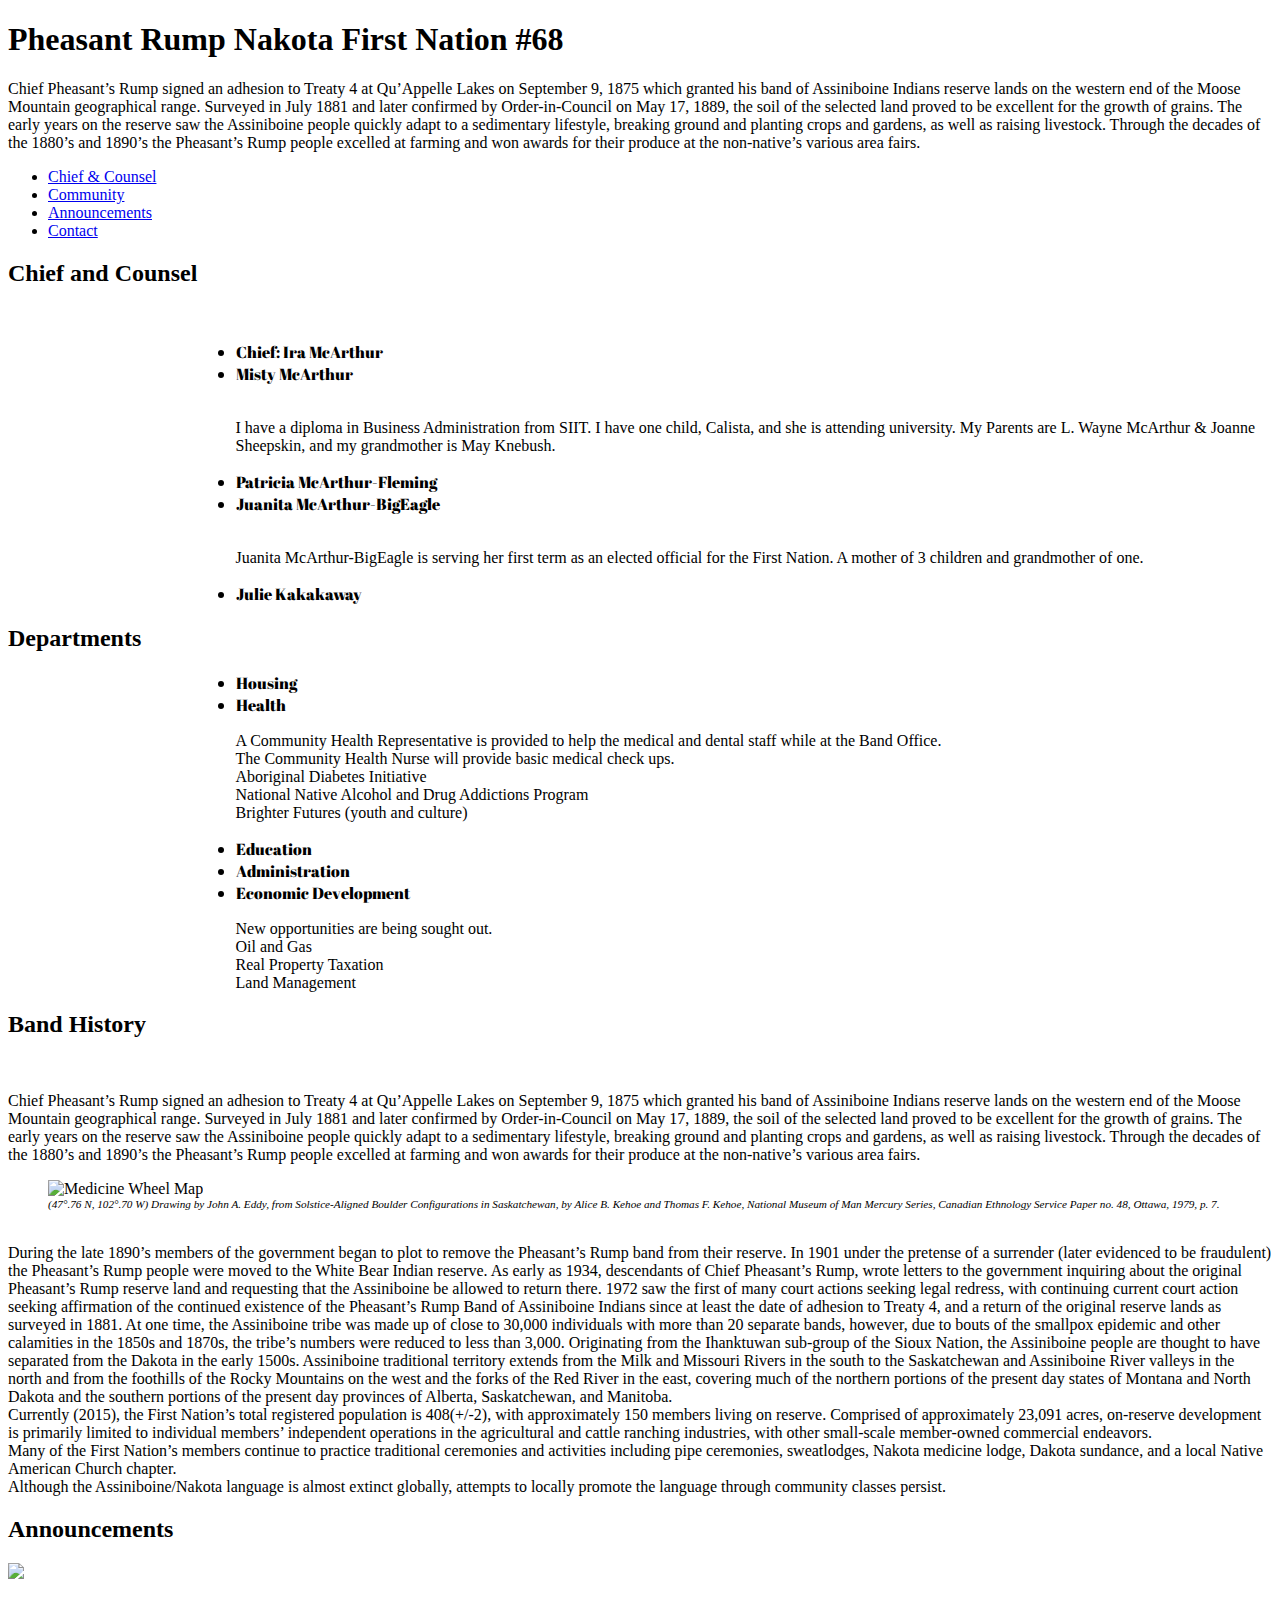
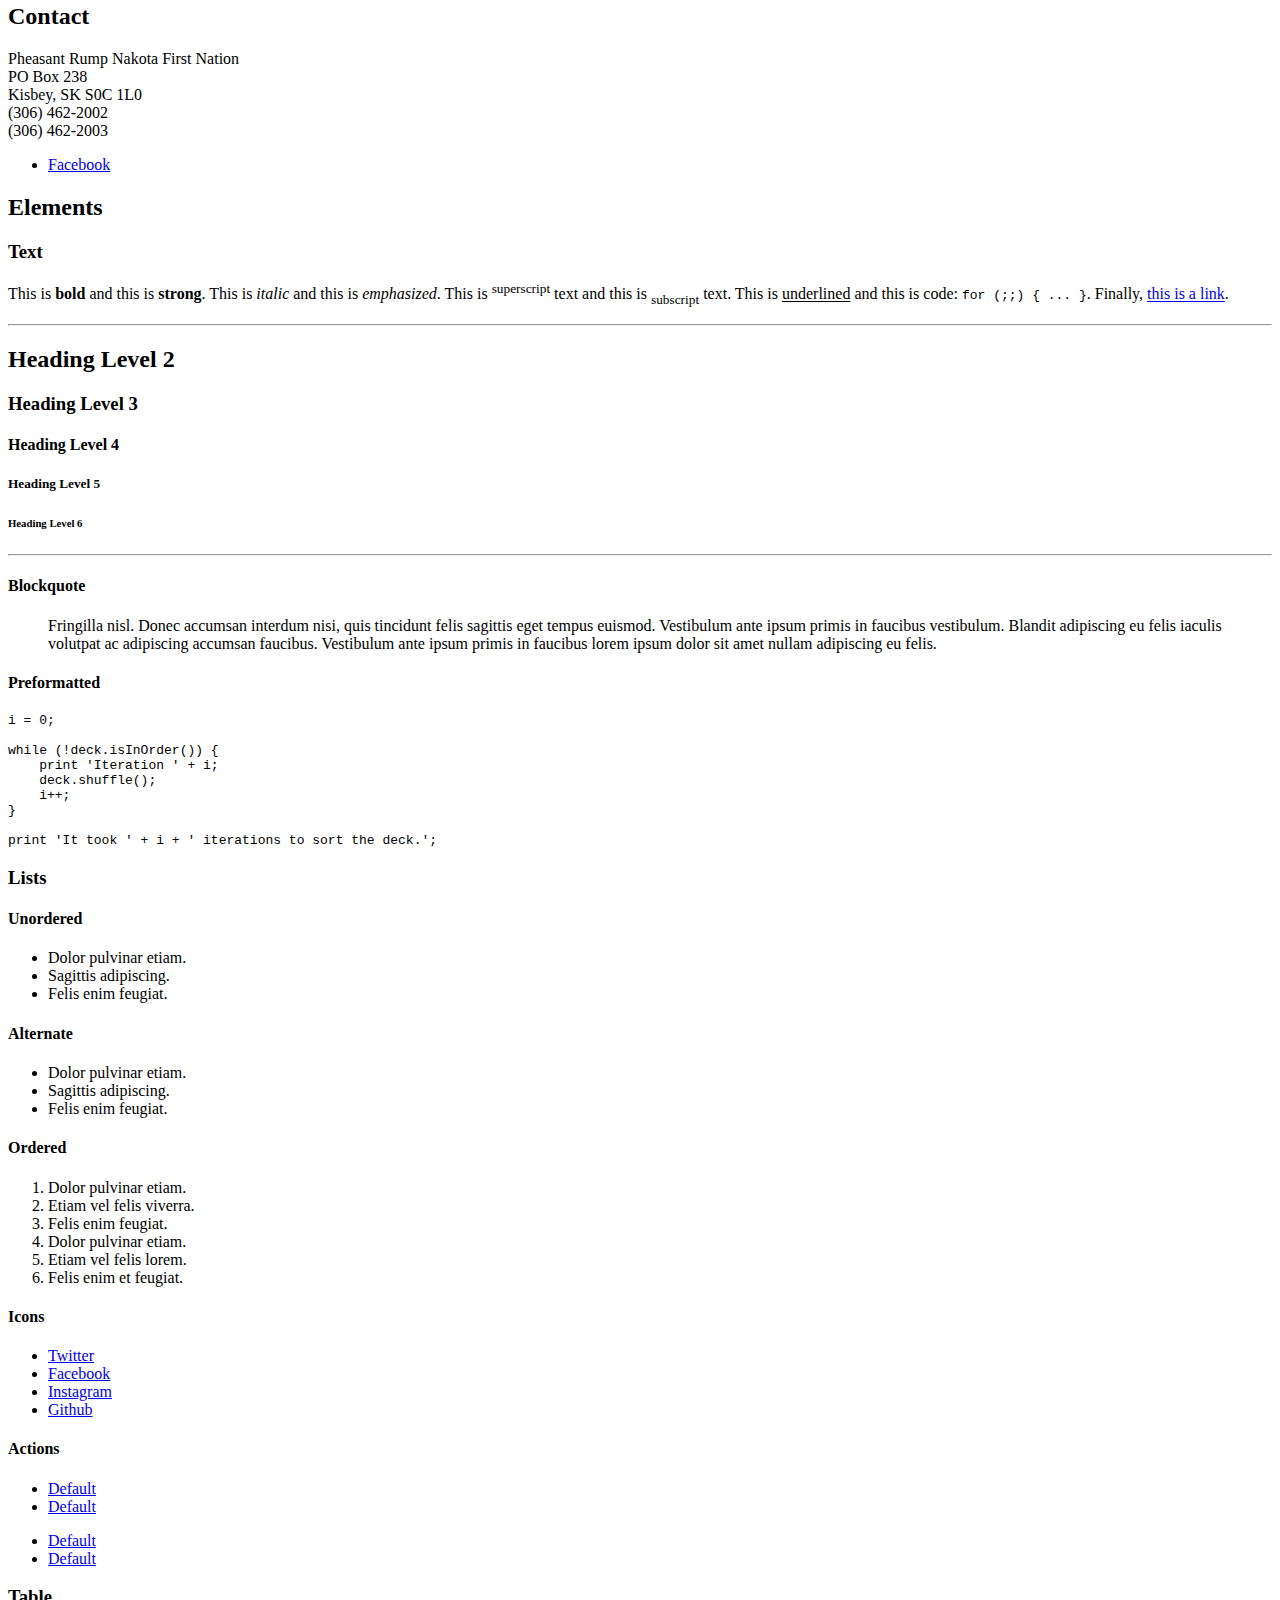
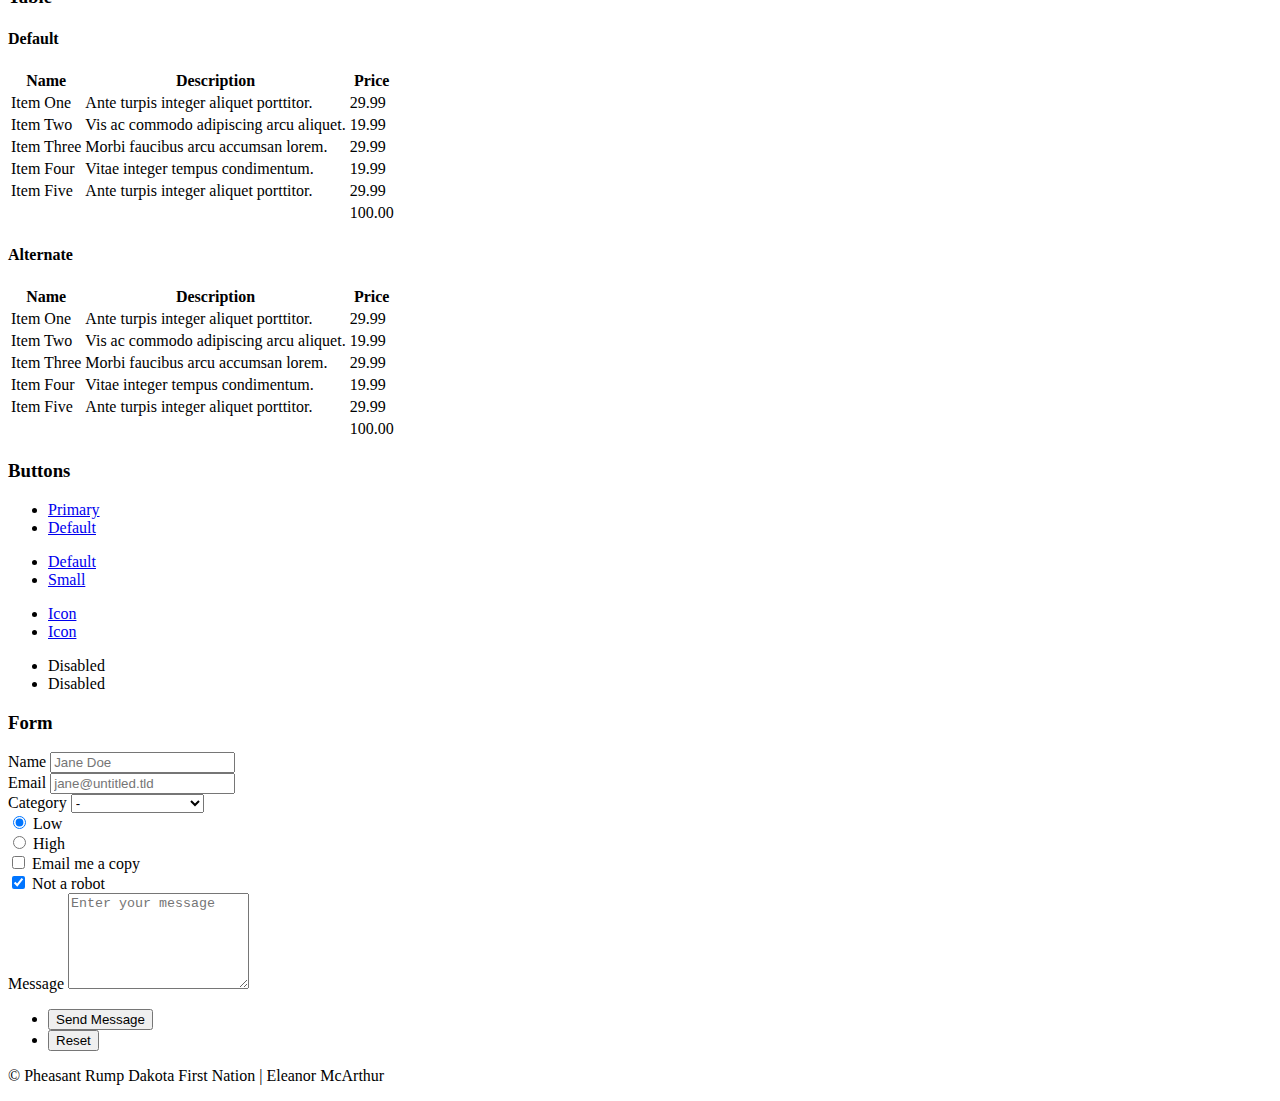
==== index.html @ 563851e5 "Add files via upload" ====
<!DOCTYPE HTML>
<!--
	Dimension by HTML5 UP
	html5up.net | @ajlkn
	Free for personal and commercial use under the CCA 3.0 license (html5up.net/license)
-->
<html>
	<head>
		<title>Pheasant Rump Nakota First Nation #68</title>
		<meta charset="utf-8" />
		<meta name="viewport" content="width=device-width, initial-scale=1, user-scalable=no" />
		<link rel="stylesheet" href="assets/css/main.css" />
		<noscript><link rel="stylesheet" href="assets/css/noscript.css" /></noscript>
        <link href="https://fonts.googleapis.com/css?family=Abril+Fatface&display=swap" rel="stylesheet"> 
	</head>
	<body class="is-preload">

		<!-- Wrapper -->
			<div id="wrapper">

				<!-- Header -->
					<header id="header">
						<div class="logo">
							<span class="icon fa-diamond"></span>
						</div>
						<div class="content">
							<div class="inner">
								<h1>Pheasant Rump Nakota First Nation #68</h1>
								<p>Chief Pheasant’s Rump signed an adhesion to Treaty 4 at Qu’Appelle Lakes on September 9, 1875 which granted his band of Assiniboine Indians reserve lands on the western end of the Moose Mountain geographical range. Surveyed in July 1881 and later confirmed by Order-in-Council on May 17, 1889, the soil of the selected land proved to be excellent for the growth of grains. The early years on the reserve saw the Assiniboine people quickly adapt to a sedimentary lifestyle, breaking ground and planting crops and gardens, as well as raising livestock. Through the decades of the 1880’s and 1890’s the Pheasant’s Rump people excelled at farming and won awards for their produce at the non-native’s various area fairs. </p>
							</div>
						</div>
						<nav>
							<ul>
								<li><a href="#intro">Chief &amp; Counsel</a></li>
								<li><a href="#work">Community</a></li>
								<li><a href="#about">Announcements</a></li>
								<li><a href="#contact">Contact</a></li>
								<!--<li><a href="#elements">Elements</a></li>-->
							</ul>
						</nav>
					</header>

				<!-- Main -->
					<div id="main">

						<!-- Intro -->
							<article id="intro">
								<h2 class="major">Chief and Counsel</h2>
								<span class="image main"><img src="images/pic01.jpg" alt="" /></span>
<ul style = "list-style-image: url('images/feather2.png'); padding-left: 18%;">
  <li style="font-family: 'Abril Fatface', cursive;">Chief: Ira McArthur</li>
  <li style="font-family: 'Abril Fatface', cursive;">Misty McArthur</li>
    <br>
    <p>I have a diploma in Business Administration from SIIT.  I have one child, Calista, and she is attending university. My Parents are L. Wayne McArthur &amp; Joanne Sheepskin, and my grandmother is May Knebush.</p>
  <li style="font-family: 'Abril Fatface', cursive;">Patricia McArthur-Fleming</li>
    <li style="font-family: 'Abril Fatface', cursive;">Juanita McArthur-BigEagle</li>
    <br>
    <p>Juanita McArthur-BigEagle is serving her first term as an elected official for the First Nation. A mother of 3 children and grandmother of one.</p>
    <li style="font-family: 'Abril Fatface', cursive;">Julie Kakakaway</li>
</ul>
<h2>Departments</h2>
<ul style = "list-style-image: url('images/feather2.png'); padding-left: 18%;">
<li style="font-family: 'Abril Fatface', cursive;">
    Housing
    </li> 
    <li style="font-family: 'Abril Fatface', cursive;">Health</li>
    <p>A Community Health Representative is provided to help the medical and dental staff while at the Band Office. <br>
    The Community Health Nurse will provide basic medical check ups. <br>
        Aboriginal Diabetes Initiative<br>
        National Native Alcohol and Drug Addictions Program <br>
        Brighter Futures (youth and culture)
    </p>
    <li style="font-family: 'Abril Fatface', cursive;">Education</li>
   
    <li style="font-family: 'Abril Fatface', cursive;">Administration</li>
    <li style="font-family: 'Abril Fatface', cursive;">Economic Development</li>
     <p>New opportunities are being sought out. <br>
Oil and Gas <br>
Real Property Taxation <br>

Land Management <br></p>
    
                                </ul>
                                
							</article>

						<!-- Work -->
							<article id="work">
								<h2 class="major">Band History</h2>
								<span class="image main"><img src="images/pic02.jpg" alt="" /></span>
								
    <p>Chief Pheasant’s Rump signed an adhesion to Treaty 4 at Qu’Appelle Lakes on September 9, 1875 which granted his band of Assiniboine Indians reserve lands on the western end of the Moose Mountain geographical range. Surveyed in July 1881 and later confirmed by Order-in-Council on May 17, 1889, the soil of the selected land proved to be excellent for the growth of grains. The early years on the reserve saw the Assiniboine people quickly adapt to a sedimentary lifestyle, breaking ground and planting crops and gardens, as well as raising livestock. Through the decades of the 1880’s and 1890’s the Pheasant’s Rump people excelled at farming and won awards for their produce at the non-native’s various area fairs. <br>
        
<figure class="figure">
  <img src="images/medicine-wheel.jpg" alt="Medicine Wheel Map">
  <figcaption style="font-size: 70%; font-style: italic;">(47°.76 N, 102°.70 W)
Drawing by John A. Eddy, from Solstice-Aligned Boulder Configurations in Saskatchewan, by Alice B. Kehoe and Thomas F. Kehoe, National Museum of Man Mercury Series, Canadian Ethnology Service Paper no. 48, Ottawa, 1979, p. 7.</figcaption>
</figure>
        <br>
During the late 1890’s members of the government began to plot to remove the Pheasant’s Rump band from their reserve. In 1901 under the pretense of a surrender (later evidenced to be fraudulent) the Pheasant’s Rump people were moved to the White Bear Indian reserve. As early as 1934, descendants of Chief Pheasant’s Rump, wrote letters to the government inquiring about the original Pheasant’s Rump reserve land and requesting that the Assiniboine be allowed to return there. 1972 saw the first of many court actions seeking legal redress, with continuing current court action seeking affirmation of the continued existence of the Pheasant’s Rump Band of Assiniboine Indians since at least the date of adhesion to Treaty 4, and a return of the original reserve lands as surveyed in 1881. 
At one time, the Assiniboine tribe was made up of close to 30,000 individuals with more than 20 separate bands, however, due to bouts of the smallpox epidemic and other calamities in the 1850s and 1870s, the tribe’s numbers were reduced to less than 3,000. Originating from the Ihanktuwan sub-group of the Sioux Nation, the Assiniboine people are thought to have separated from the Dakota in the early 1500s. Assiniboine traditional territory extends from the Milk and Missouri Rivers in the south to the Saskatchewan and Assiniboine River valleys in the north and from the foothills of the Rocky Mountains on the west and the forks of the Red River in the east, covering much of the northern portions of the present day states of Montana and North Dakota and the southern portions of the present day provinces of Alberta, Saskatchewan, and Manitoba. <br>
Currently (2015), the First Nation’s total registered population is 408(+/-2), with approximately 150 members living on reserve. Comprised of approximately 23,091 acres, on-reserve development is primarily limited to individual members’ independent operations in the agricultural and cattle ranching industries, with other small-scale member-owned commercial endeavors.  <br>
Many of the First Nation’s members continue to practice traditional ceremonies and activities including pipe ceremonies, sweatlodges, Nakota medicine lodge, Dakota sundance, and a local Native American Church chapter. 
<br>
Although the Assiniboine/Nakota language is almost extinct globally, attempts to locally promote the language through community classes persist.</p>
							</article>

						<!-- About -->
							<article id="about">
								<h2 class="major">Announcements</h2>
								<span class="image main"></span>
								<p>
                                <img style="width: 90%;" src="images/powwowflier.jpg" /></p>
							</article>

						<!-- Contact -->
							<article id="contact">
								<h2 class="major">Contact</h2>
								<form method="post" action="#">
									<div class="fields">
										<div class="field half">
											<p>
                                            
                                         Pheasant Rump Nakota First Nation <br>
PO Box 238 <br>
Kisbey, SK S0C 1L0 <br>
(306) 462-2002 <br>
(306) 462-2003    
                                            </p>
										</div>
									
								
									</div>
									
								<ul class="icons">
							
									<li><a href="https://www.facebook.com/pheasantrumpnakotafirstnationspowwow/" class="icon fa-facebook"><span class="label">Facebook</span></a></li>
								
								
								</ul>
					

						<!-- Elements -->
							<article id="elements">
								<h2 class="major">Elements</h2>

								<section>
									<h3 class="major">Text</h3>
									<p>This is <b>bold</b> and this is <strong>strong</strong>. This is <i>italic</i> and this is <em>emphasized</em>.
									This is <sup>superscript</sup> text and this is <sub>subscript</sub> text.
									This is <u>underlined</u> and this is code: <code>for (;;) { ... }</code>. Finally, <a href="#">this is a link</a>.</p>
									<hr />
									<h2>Heading Level 2</h2>
									<h3>Heading Level 3</h3>
									<h4>Heading Level 4</h4>
									<h5>Heading Level 5</h5>
									<h6>Heading Level 6</h6>
									<hr />
									<h4>Blockquote</h4>
									<blockquote>Fringilla nisl. Donec accumsan interdum nisi, quis tincidunt felis sagittis eget tempus euismod. Vestibulum ante ipsum primis in faucibus vestibulum. Blandit adipiscing eu felis iaculis volutpat ac adipiscing accumsan faucibus. Vestibulum ante ipsum primis in faucibus lorem ipsum dolor sit amet nullam adipiscing eu felis.</blockquote>
									<h4>Preformatted</h4>
									<pre><code>i = 0;

while (!deck.isInOrder()) {
    print 'Iteration ' + i;
    deck.shuffle();
    i++;
}

print 'It took ' + i + ' iterations to sort the deck.';</code></pre>
								</section>

								<section>
									<h3 class="major">Lists</h3>

									<h4>Unordered</h4>
									<ul>
										<li>Dolor pulvinar etiam.</li>
										<li>Sagittis adipiscing.</li>
										<li>Felis enim feugiat.</li>
									</ul>

									<h4>Alternate</h4>
									<ul class="alt">
										<li>Dolor pulvinar etiam.</li>
										<li>Sagittis adipiscing.</li>
										<li>Felis enim feugiat.</li>
									</ul>

									<h4>Ordered</h4>
									<ol>
										<li>Dolor pulvinar etiam.</li>
										<li>Etiam vel felis viverra.</li>
										<li>Felis enim feugiat.</li>
										<li>Dolor pulvinar etiam.</li>
										<li>Etiam vel felis lorem.</li>
										<li>Felis enim et feugiat.</li>
									</ol>
									<h4>Icons</h4>
									<ul class="icons">
										<li><a href="#" class="icon fa-twitter"><span class="label">Twitter</span></a></li>
										<li><a href="#" class="icon fa-facebook"><span class="label">Facebook</span></a></li>
										<li><a href="#" class="icon fa-instagram"><span class="label">Instagram</span></a></li>
										<li><a href="#" class="icon fa-github"><span class="label">Github</span></a></li>
									</ul>

									<h4>Actions</h4>
									<ul class="actions">
										<li><a href="#" class="button primary">Default</a></li>
										<li><a href="#" class="button">Default</a></li>
									</ul>
									<ul class="actions stacked">
										<li><a href="#" class="button primary">Default</a></li>
										<li><a href="#" class="button">Default</a></li>
									</ul>
								</section>

								<section>
									<h3 class="major">Table</h3>
									<h4>Default</h4>
									<div class="table-wrapper">
										<table>
											<thead>
												<tr>
													<th>Name</th>
													<th>Description</th>
													<th>Price</th>
												</tr>
											</thead>
											<tbody>
												<tr>
													<td>Item One</td>
													<td>Ante turpis integer aliquet porttitor.</td>
													<td>29.99</td>
												</tr>
												<tr>
													<td>Item Two</td>
													<td>Vis ac commodo adipiscing arcu aliquet.</td>
													<td>19.99</td>
												</tr>
												<tr>
													<td>Item Three</td>
													<td> Morbi faucibus arcu accumsan lorem.</td>
													<td>29.99</td>
												</tr>
												<tr>
													<td>Item Four</td>
													<td>Vitae integer tempus condimentum.</td>
													<td>19.99</td>
												</tr>
												<tr>
													<td>Item Five</td>
													<td>Ante turpis integer aliquet porttitor.</td>
													<td>29.99</td>
												</tr>
											</tbody>
											<tfoot>
												<tr>
													<td colspan="2"></td>
													<td>100.00</td>
												</tr>
											</tfoot>
										</table>
									</div>

									<h4>Alternate</h4>
									<div class="table-wrapper">
										<table class="alt">
											<thead>
												<tr>
													<th>Name</th>
													<th>Description</th>
													<th>Price</th>
												</tr>
											</thead>
											<tbody>
												<tr>
													<td>Item One</td>
													<td>Ante turpis integer aliquet porttitor.</td>
													<td>29.99</td>
												</tr>
												<tr>
													<td>Item Two</td>
													<td>Vis ac commodo adipiscing arcu aliquet.</td>
													<td>19.99</td>
												</tr>
												<tr>
													<td>Item Three</td>
													<td> Morbi faucibus arcu accumsan lorem.</td>
													<td>29.99</td>
												</tr>
												<tr>
													<td>Item Four</td>
													<td>Vitae integer tempus condimentum.</td>
													<td>19.99</td>
												</tr>
												<tr>
													<td>Item Five</td>
													<td>Ante turpis integer aliquet porttitor.</td>
													<td>29.99</td>
												</tr>
											</tbody>
											<tfoot>
												<tr>
													<td colspan="2"></td>
													<td>100.00</td>
												</tr>
											</tfoot>
										</table>
									</div>
								</section>

								<section>
									<h3 class="major">Buttons</h3>
									<ul class="actions">
										<li><a href="#" class="button primary">Primary</a></li>
										<li><a href="#" class="button">Default</a></li>
									</ul>
									<ul class="actions">
										<li><a href="#" class="button">Default</a></li>
										<li><a href="#" class="button small">Small</a></li>
									</ul>
									<ul class="actions">
										<li><a href="#" class="button primary icon fa-download">Icon</a></li>
										<li><a href="#" class="button icon fa-download">Icon</a></li>
									</ul>
									<ul class="actions">
										<li><span class="button primary disabled">Disabled</span></li>
										<li><span class="button disabled">Disabled</span></li>
									</ul>
								</section>

								<section>
									<h3 class="major">Form</h3>
									<form method="post" action="#">
										<div class="fields">
											<div class="field half">
												<label for="demo-name">Name</label>
												<input type="text" name="demo-name" id="demo-name" value="" placeholder="Jane Doe" />
											</div>
											<div class="field half">
												<label for="demo-email">Email</label>
												<input type="email" name="demo-email" id="demo-email" value="" placeholder="jane@untitled.tld" />
											</div>
											<div class="field">
												<label for="demo-category">Category</label>
												<select name="demo-category" id="demo-category">
	<option value="">-</option>
	<option value="1">Manufacturing</option>
<option value="1">Shipping</option>
<option value="1">Administration</option>
<option value="1">Human Resources</option>
												</select>
											</div>
											<div class="field half">
												<input type="radio" id="demo-priority-low" name="demo-priority" checked>
												<label for="demo-priority-low">Low</label>
											</div>
											<div class="field half">
												<input type="radio" id="demo-priority-high" name="demo-priority">
												<label for="demo-priority-high">High</label>
											</div>
											<div class="field half">
												<input type="checkbox" id="demo-copy" name="demo-copy">
												<label for="demo-copy">Email me a copy</label>
											</div>
											<div class="field half">
												<input type="checkbox" id="demo-human" name="demo-human" checked>
												<label for="demo-human">Not a robot</label>
											</div>
											<div class="field">
												<label for="demo-message">Message</label>
												<textarea name="demo-message" id="demo-message" placeholder="Enter your message" rows="6"></textarea>
											</div>
										</div>
										<ul class="actions">
											<li><input type="submit" value="Send Message" class="primary" /></li>
											<li><input type="reset" value="Reset" /></li>
										</ul>
									</form>
								</section>

							</article>

					</div>

				<!-- Footer -->
					<footer id="footer">
						<p class="copyright">&copy; Pheasant Rump Dakota First Nation | Eleanor McArthur</p>
					</footer>

			</div>

		<!-- BG -->
			<div id="bg"></div>

		<!-- Scripts -->
			<script src="assets/js/jquery.min.js"></script>
			<script src="assets/js/browser.min.js"></script>
			<script src="assets/js/breakpoints.min.js"></script>
			<script src="assets/js/util.js"></script>
			<script src="assets/js/main.js"></script>

	</body>
</html>
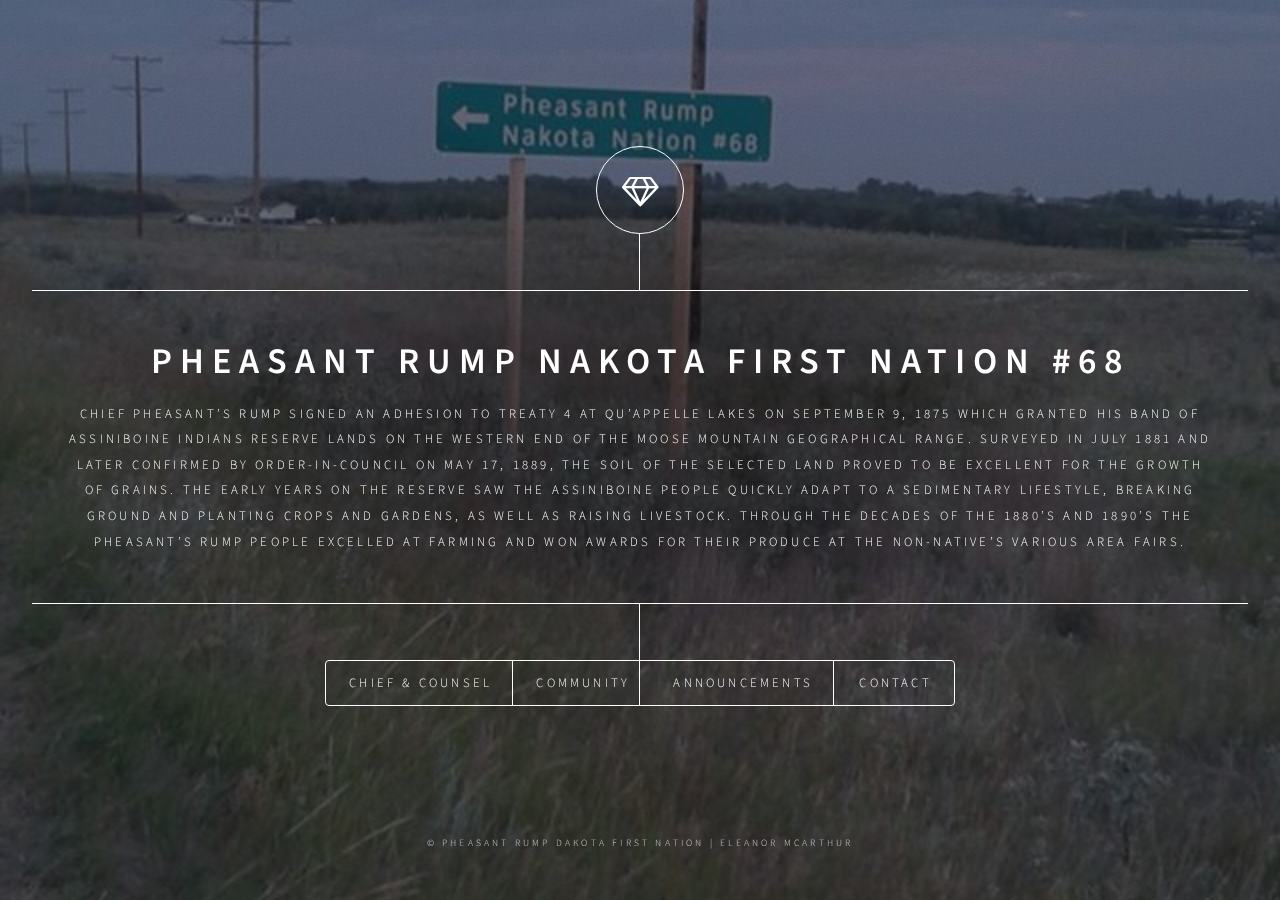
==== commit 59a6f795: "Update index.html" ====
--- a/index.html
+++ b/index.html
@@ -1,9 +1,5 @@
 <!DOCTYPE HTML>
-<!--
-	Dimension by HTML5 UP
-	html5up.net | @ajlkn
-	Free for personal and commercial use under the CCA 3.0 license (html5up.net/license)
--->
+
 <html>
 	<head>
 		<title>Pheasant Rump Nakota First Nation #68</title>
@@ -91,7 +87,7 @@
 								
     <p>Chief Pheasant’s Rump signed an adhesion to Treaty 4 at Qu’Appelle Lakes on September 9, 1875 which granted his band of Assiniboine Indians reserve lands on the western end of the Moose Mountain geographical range. Surveyed in July 1881 and later confirmed by Order-in-Council on May 17, 1889, the soil of the selected land proved to be excellent for the growth of grains. The early years on the reserve saw the Assiniboine people quickly adapt to a sedimentary lifestyle, breaking ground and planting crops and gardens, as well as raising livestock. Through the decades of the 1880’s and 1890’s the Pheasant’s Rump people excelled at farming and won awards for their produce at the non-native’s various area fairs. <br>
         
-<figure class="figure">
+<figure class="figure" style="width: 90%;" >
   <img src="images/medicine-wheel.jpg" alt="Medicine Wheel Map">
   <figcaption style="font-size: 70%; font-style: italic;">(47°.76 N, 102°.70 W)
 Drawing by John A. Eddy, from Solstice-Aligned Boulder Configurations in Saskatchewan, by Alice B. Kehoe and Thomas F. Kehoe, National Museum of Man Mercury Series, Canadian Ethnology Service Paper no. 48, Ottawa, 1979, p. 7.</figcaption>
--- a/assets/css/main.css
+++ b/assets/css/main.css
@@ -0,0 +1,1638 @@
+@import url(font-awesome.min.css);
+@import url("https://fonts.googleapis.com/css?family=Source+Sans+Pro:300italic,600italic,300,600");
+
+/*
+	Dimension by HTML5 UP
+	html5up.net | @ajlkn
+	Free for personal and commercial use under the CCA 3.0 license (html5up.net/license)
+*/
+
+html, body, div, span, applet, object,
+iframe, h1, h2, h3, h4, h5, h6, p, blockquote,
+pre, a, abbr, acronym, address, big, cite,
+code, del, dfn, em, img, ins, kbd, q, s, samp,
+small, strike, strong, sub, sup, tt, var, b,
+u, i, center, dl, dt, dd, ol, ul, li, fieldset,
+form, label, legend, table, caption, tbody,
+tfoot, thead, tr, th, td, article, aside,
+canvas, details, embed, figure, figcaption,
+footer, header, hgroup, menu, nav, output, ruby,
+section, summary, time, mark, audio, video {
+	margin: 0;
+	padding: 0;
+	border: 0;
+	font-size: 100%;
+	font: inherit;
+	vertical-align: baseline;}
+
+article, aside, details, figcaption, figure,
+footer, header, hgroup, menu, nav, section {
+	display: block;}
+
+body {
+	line-height: 1;
+}
+
+ol, ul {
+	list-style: none;
+}
+
+blockquote, q {
+	quotes: none;
+}
+
+	blockquote:before, blockquote:after, q:before, q:after {
+		content: '';
+		content: none;
+	}
+
+table {
+	border-collapse: collapse;
+	border-spacing: 0;
+}
+
+body {
+	-webkit-text-size-adjust: none;
+}
+
+mark {
+	background-color: transparent;
+	color: inherit;
+}
+
+input::-moz-focus-inner {
+	border: 0;
+	padding: 0;
+}
+
+input, select, textarea {
+	-moz-appearance: none;
+	-webkit-appearance: none;
+	-ms-appearance: none;
+	appearance: none;
+}
+
+/* Basic */
+
+	@-ms-viewport {
+		width: device-width;
+	}
+
+	@media screen and (max-width: 480px) {
+
+		html, body {
+			min-width: 320px;
+		}
+
+	}
+
+	html {
+		box-sizing: border-box;
+	}
+
+	*, *:before, *:after {
+		box-sizing: inherit;
+	}
+
+	body {
+		background: #1b1f22;
+	}
+
+		body.is-preload *, body.is-preload *:before, body.is-preload *:after {
+			-moz-animation: none !important;
+			-webkit-animation: none !important;
+			-ms-animation: none !important;
+			animation: none !important;
+			-moz-transition: none !important;
+			-webkit-transition: none !important;
+			-ms-transition: none !important;
+			transition: none !important;
+		}
+
+/* Type */
+
+	html {
+		font-size: 16pt;
+	}
+
+		@media screen and (max-width: 1680px) {
+
+			html {
+				font-size: 12pt;
+			}
+
+		}
+
+		@media screen and (max-width: 736px) {
+
+			html {
+				font-size: 11pt;
+			}
+
+		}
+
+		@media screen and (max-width: 360px) {
+
+			html {
+				font-size: 10pt;
+			}
+
+		}
+
+	body, input, select, textarea {
+		color: #ffffff;
+		font-family: "Source Sans Pro", sans-serif;
+		font-weight: 300;
+		font-size: 1rem;
+		line-height: 1.65;
+	}
+
+	a {
+		-moz-transition: color 0.2s ease-in-out, background-color 0.2s ease-in-out, border-bottom-color 0.2s ease-in-out;
+		-webkit-transition: color 0.2s ease-in-out, background-color 0.2s ease-in-out, border-bottom-color 0.2s ease-in-out;
+		-ms-transition: color 0.2s ease-in-out, background-color 0.2s ease-in-out, border-bottom-color 0.2s ease-in-out;
+		transition: color 0.2s ease-in-out, background-color 0.2s ease-in-out, border-bottom-color 0.2s ease-in-out;
+		border-bottom: dotted 1px rgba(255, 255, 255, 0.5);
+		text-decoration: none;
+		color: inherit;
+	}
+
+		a:hover {
+			border-bottom-color: transparent;
+		}
+
+	strong, b {
+		color: #ffffff;
+		font-weight: 600;
+	}
+
+	em, i {
+		font-style: italic;
+	}
+
+	p {
+		margin: 0 0 2rem 0;
+	}
+
+	h1, h2, h3, h4, h5, h6 {
+		color: #ffffff;
+		font-weight: 600;
+		line-height: 1.5;
+		margin: 0 0 1rem 0;
+		text-transform: uppercase;
+		letter-spacing: 0.2rem;
+	}
+
+		h1 a, h2 a, h3 a, h4 a, h5 a, h6 a {
+			color: inherit;
+			text-decoration: none;
+		}
+
+		h1.major, h2.major, h3.major, h4.major, h5.major, h6.major {
+			border-bottom: solid 1px #ffffff;
+			width: -moz-max-content;
+			width: -webkit-max-content;
+			width: -ms-max-content;
+			width: max-content;
+			padding-bottom: 0.5rem;
+			margin: 0 0 2rem 0;
+		}
+
+	h1 {
+		font-size: 2.25rem;
+		line-height: 1.3;
+		letter-spacing: 0.5rem;
+	}
+
+	h2 {
+		font-size: 1.5rem;
+		line-height: 1.4;
+		letter-spacing: 0.5rem;
+	}
+
+	h3 {
+		font-size: 1rem;
+	}
+
+	h4 {
+		font-size: 0.8rem;
+	}
+
+	h5 {
+		font-size: 0.7rem;
+	}
+
+	h6 {
+		font-size: 0.6rem;
+	}
+
+	@media screen and (max-width: 736px) {
+
+		h1 {
+			font-size: 1.75rem;
+			line-height: 1.4;
+		}
+
+		h2 {
+			font-size: 1.25em;
+			line-height: 1.5;
+		}
+
+	}
+
+	sub {
+		font-size: 0.8rem;
+		position: relative;
+		top: 0.5rem;
+	}
+
+	sup {
+		font-size: 0.8rem;
+		position: relative;
+		top: -0.5rem;
+	}
+
+	blockquote {
+		border-left: solid 4px #ffffff;
+		font-style: italic;
+		margin: 0 0 2rem 0;
+		padding: 0.5rem 0 0.5rem 2rem;
+	}
+
+	code {
+		background: rgba(255, 255, 255, 0.075);
+		border-radius: 4px;
+		font-family: "Courier New", monospace;
+		font-size: 0.9rem;
+		margin: 0 0.25rem;
+		padding: 0.25rem 0.65rem;
+	}
+
+	pre {
+		-webkit-overflow-scrolling: touch;
+		font-family: "Courier New", monospace;
+		font-size: 0.9rem;
+		margin: 0 0 2rem 0;
+	}
+
+		pre code {
+			display: block;
+			line-height: 1.75;
+			padding: 1rem 1.5rem;
+			overflow-x: auto;
+		}
+
+	hr {
+		border: 0;
+		border-bottom: solid 1px #ffffff;
+		margin: 2.75rem 0;
+	}
+
+	.align-left {
+		text-align: left;
+	}
+
+	.align-center {
+		text-align: center;
+	}
+
+	.align-right {
+		text-align: right;
+	}
+
+/* Form */
+
+	form {
+		margin: 0 0 2rem 0;
+	}
+
+		form > :last-child {
+			margin-bottom: 0;
+		}
+
+		form > .fields {
+			display: -moz-flex;
+			display: -webkit-flex;
+			display: -ms-flex;
+			display: flex;
+			-moz-flex-wrap: wrap;
+			-webkit-flex-wrap: wrap;
+			-ms-flex-wrap: wrap;
+			flex-wrap: wrap;
+			width: calc(100% + 3rem);
+			margin: -1.5rem 0 2rem -1.5rem;
+		}
+
+			form > .fields > .field {
+				-moz-flex-grow: 0;
+				-webkit-flex-grow: 0;
+				-ms-flex-grow: 0;
+				flex-grow: 0;
+				-moz-flex-shrink: 0;
+				-webkit-flex-shrink: 0;
+				-ms-flex-shrink: 0;
+				flex-shrink: 0;
+				padding: 1.5rem 0 0 1.5rem;
+				width: calc(100% - 1.5rem);
+			}
+
+				form > .fields > .field.half {
+					width: calc(50% - 0.75rem);
+				}
+
+				form > .fields > .field.third {
+					width: calc(100%/3 - 0.5rem);
+				}
+
+				form > .fields > .field.quarter {
+					width: calc(25% - 0.375rem);
+				}
+
+		@media screen and (max-width: 480px) {
+
+			form > .fields {
+				width: calc(100% + 3rem);
+				margin: -1.5rem 0 2rem -1.5rem;
+			}
+
+				form > .fields > .field {
+					padding: 1.5rem 0 0 1.5rem;
+					width: calc(100% - 1.5rem);
+				}
+
+					form > .fields > .field.half {
+						width: calc(100% - 1.5rem);
+					}
+
+					form > .fields > .field.third {
+						width: calc(100% - 1.5rem);
+					}
+
+					form > .fields > .field.quarter {
+						width: calc(100% - 1.5rem);
+					}
+
+		}
+
+	label {
+		color: #ffffff;
+		display: block;
+		font-size: 0.8rem;
+		font-weight: 300;
+		letter-spacing: 0.2rem;
+		line-height: 1.5;
+		margin: 0 0 1rem 0;
+		text-transform: uppercase;
+	}
+
+	input[type="text"],
+	input[type="password"],
+	input[type="email"],
+	input[type="tel"],
+	select,
+	textarea {
+		-moz-appearance: none;
+		-webkit-appearance: none;
+		-ms-appearance: none;
+		appearance: none;
+		-moz-transition: border-color 0.2s ease-in-out, box-shadow 0.2s ease-in-out, background-color 0.2s ease-in-out;
+		-webkit-transition: border-color 0.2s ease-in-out, box-shadow 0.2s ease-in-out, background-color 0.2s ease-in-out;
+		-ms-transition: border-color 0.2s ease-in-out, box-shadow 0.2s ease-in-out, background-color 0.2s ease-in-out;
+		transition: border-color 0.2s ease-in-out, box-shadow 0.2s ease-in-out, background-color 0.2s ease-in-out;
+		background-color: transparent;
+		border-radius: 4px;
+		border: solid 1px #ffffff;
+		color: inherit;
+		display: block;
+		outline: 0;
+		padding: 0 1rem;
+		text-decoration: none;
+		width: 100%;
+	}
+
+		input[type="text"]:invalid,
+		input[type="password"]:invalid,
+		input[type="email"]:invalid,
+		input[type="tel"]:invalid,
+		select:invalid,
+		textarea:invalid {
+			box-shadow: none;
+		}
+
+		input[type="text"]:focus,
+		input[type="password"]:focus,
+		input[type="email"]:focus,
+		input[type="tel"]:focus,
+		select:focus,
+		textarea:focus {
+			background: rgba(255, 255, 255, 0.075);
+			border-color: #ffffff;
+			box-shadow: 0 0 0 1px #ffffff;
+		}
+
+	select {
+		background-image: url("data:image/svg+xml;charset=utf8,%3Csvg xmlns='http://www.w3.org/2000/svg' width='40' height='40' preserveAspectRatio='none' viewBox='0 0 40 40'%3E%3Cpath d='M9.4,12.3l10.4,10.4l10.4-10.4c0.2-0.2,0.5-0.4,0.9-0.4c0.3,0,0.6,0.1,0.9,0.4l3.3,3.3c0.2,0.2,0.4,0.5,0.4,0.9 c0,0.4-0.1,0.6-0.4,0.9L20.7,31.9c-0.2,0.2-0.5,0.4-0.9,0.4c-0.3,0-0.6-0.1-0.9-0.4L4.3,17.3c-0.2-0.2-0.4-0.5-0.4-0.9 c0-0.4,0.1-0.6,0.4-0.9l3.3-3.3c0.2-0.2,0.5-0.4,0.9-0.4S9.1,12.1,9.4,12.3z' fill='%23ffffff' /%3E%3C/svg%3E");
+		background-size: 1.25rem;
+		background-repeat: no-repeat;
+		background-position: calc(100% - 1rem) center;
+		height: 2.75rem;
+		padding-right: 2.75rem;
+		text-overflow: ellipsis;
+	}
+
+		select option {
+			color: #ffffff;
+			background: #1b1f22;
+		}
+
+		select:focus::-ms-value {
+			background-color: transparent;
+		}
+
+		select::-ms-expand {
+			display: none;
+		}
+
+	input[type="text"],
+	input[type="password"],
+	input[type="email"],
+	select {
+		height: 2.75rem;
+	}
+
+	textarea {
+		padding: 0.75rem 1rem;
+	}
+
+	input[type="checkbox"],
+	input[type="radio"] {
+		-moz-appearance: none;
+		-webkit-appearance: none;
+		-ms-appearance: none;
+		appearance: none;
+		display: block;
+		float: left;
+		margin-right: -2rem;
+		opacity: 0;
+		width: 1rem;
+		z-index: -1;
+	}
+
+		input[type="checkbox"] + label,
+		input[type="radio"] + label {
+			text-decoration: none;
+			-moz-user-select: none;
+			-webkit-user-select: none;
+			-ms-user-select: none;
+			user-select: none;
+			color: #ffffff;
+			cursor: pointer;
+			display: inline-block;
+			font-size: 0.8rem;
+			font-weight: 300;
+			margin: 0 0 0.5rem 0;
+			padding-left: 2.65rem;
+			padding-right: 0.75rem;
+			position: relative;
+		}
+
+			input[type="checkbox"] + label:before,
+			input[type="radio"] + label:before {
+				-moz-osx-font-smoothing: grayscale;
+				-webkit-font-smoothing: antialiased;
+				font-family: FontAwesome;
+				font-style: normal;
+				font-weight: normal;
+				text-transform: none !important;
+			}
+
+			input[type="checkbox"] + label:before,
+			input[type="radio"] + label:before {
+				-moz-transition: border-color 0.2s ease-in-out, box-shadow 0.2s ease-in-out, background-color 0.2s ease-in-out;
+				-webkit-transition: border-color 0.2s ease-in-out, box-shadow 0.2s ease-in-out, background-color 0.2s ease-in-out;
+				-ms-transition: border-color 0.2s ease-in-out, box-shadow 0.2s ease-in-out, background-color 0.2s ease-in-out;
+				transition: border-color 0.2s ease-in-out, box-shadow 0.2s ease-in-out, background-color 0.2s ease-in-out;
+				border-radius: 4px;
+				border: solid 1px #ffffff;
+				content: '';
+				display: inline-block;
+				height: 1.65rem;
+				left: 0;
+				line-height: calc(1.58125rem + 0em);
+				position: absolute;
+				text-align: center;
+				top: -0.125rem;
+				width: 1.65rem;
+			}
+
+		input[type="checkbox"]:checked + label:before,
+		input[type="radio"]:checked + label:before {
+			background: #ffffff !important;
+			border-color: #ffffff !important;
+			color: #1b1f22;
+			content: '\f00c';
+		}
+
+		input[type="checkbox"]:focus + label:before,
+		input[type="radio"]:focus + label:before {
+			background: rgba(255, 255, 255, 0.075);
+			border-color: #ffffff;
+			box-shadow: 0 0 0 1px #ffffff;
+		}
+
+	input[type="checkbox"] + label:before {
+		border-radius: 4px;
+	}
+
+	input[type="radio"] + label:before {
+		border-radius: 100%;
+	}
+
+	::-webkit-input-placeholder {
+		color: rgba(255, 255, 255, 0.5) !important;
+		opacity: 1.0;
+	}
+
+	:-moz-placeholder {
+		color: rgba(255, 255, 255, 0.5) !important;
+		opacity: 1.0;
+	}
+
+	::-moz-placeholder {
+		color: rgba(255, 255, 255, 0.5) !important;
+		opacity: 1.0;
+	}
+
+	:-ms-input-placeholder {
+		color: rgba(255, 255, 255, 0.5) !important;
+		opacity: 1.0;
+	}
+
+	.formerize-placeholder {
+		color: rgba(255, 255, 255, 0.5) !important;
+		opacity: 1.0;
+	}
+
+/* Box */
+
+	.box {
+		border-radius: 4px;
+		border: solid 1px #ffffff;
+		margin-bottom: 2rem;
+		padding: 1.5em;
+	}
+
+		.box > :last-child,
+		.box > :last-child > :last-child,
+		.box > :last-child > :last-child > :last-child {
+			margin-bottom: 0;
+		}
+
+		.box.alt {
+			border: 0;
+			border-radius: 0;
+			padding: 0;
+		}
+
+/* Icon */
+
+	.icon {
+		text-decoration: none;
+		border-bottom: none;
+		position: relative;
+	}
+
+		.icon:before {
+			-moz-osx-font-smoothing: grayscale;
+			-webkit-font-smoothing: antialiased;
+			font-family: FontAwesome;
+			font-style: normal;
+			font-weight: normal;
+			text-transform: none !important;
+		}
+
+		.icon > .label {
+			display: none;
+		}
+
+/* Image */
+
+	.image {
+		border-radius: 4px;
+		border: 0;
+		display: inline-block;
+		position: relative;
+	}
+
+		.image:before {
+			pointer-events: none;
+			background-image: url("../../images/metsandbounds.png");
+			background-color: rgba(19, 21, 25, 0.5);
+			border-radius: 4px;
+			content: '';
+			display: block;
+			height: 100%;
+			left: 0;
+			opacity: 0.5;
+			position: absolute;
+			top: 0;
+			width: 100%;
+		}
+
+		.image img {
+			border-radius: 4px;
+			display: block;
+		}
+
+		.image.left, .image.right {
+			max-width: 40%;
+		}
+
+			.image.left img, .image.right img {
+				width: 100%;
+			}
+
+		.image.left {
+			float: left;
+			padding: 0 1.5em 1em 0;
+			top: 0.25em;
+		}
+
+		.image.right {
+			float: right;
+			padding: 0 0 1em 1.5em;
+			top: 0.25em;
+		}
+
+		.image.fit {
+			display: block;
+			margin: 0 0 2rem 0;
+			width: 100%;
+		}
+
+			.image.fit img {
+				width: 100%;
+			}
+
+		.image.main {
+			display: block;
+			margin: 2.5rem 0;
+			width: 100%;
+		}
+
+			.image.main img {
+				width: 100%;
+			}
+
+		@media screen and (max-width: 736px) {
+
+			.image.main {
+				margin: 2rem 0;
+			}
+
+		}
+
+		@media screen and (max-width: 480px) {
+
+			.image.main {
+				margin: 1.5rem 0;
+			}
+
+		}
+
+/* List */
+
+	ol {
+		list-style: decimal;
+		margin: 0 0 2rem 0;
+		padding-left: 1.25em;
+	}
+
+		ol li {
+			padding-left: 0.25em;
+		}
+
+	ul {
+		list-style: disc;
+		margin: 0 0 2rem 0;
+		padding-left: 1em;
+	}
+
+		ul li {
+			padding-left: 0.5em;
+		}
+
+		ul.alt {
+			list-style: none;
+			padding-left: 0;
+		}
+
+			ul.alt li {
+				border-top: solid 1px #ffffff;
+				padding: 0.5em 0;
+			}
+
+				ul.alt li:first-child {
+					border-top: 0;
+					padding-top: 0;
+				}
+
+	dl {
+		margin: 0 0 2rem 0;
+	}
+
+		dl dt {
+			display: block;
+			font-weight: 600;
+			margin: 0 0 1rem 0;
+		}
+
+		dl dd {
+			margin-left: 2rem;
+		}
+
+/* Actions */
+
+	ul.actions {
+		display: -moz-flex;
+		display: -webkit-flex;
+		display: -ms-flex;
+		display: flex;
+		cursor: default;
+		list-style: none;
+		margin-left: -1rem;
+		padding-left: 0;
+	}
+
+		ul.actions li {
+			padding: 0 0 0 1rem;
+			vertical-align: middle;
+		}
+
+		ul.actions.special {
+			-moz-justify-content: center;
+			-webkit-justify-content: center;
+			-ms-justify-content: center;
+			justify-content: center;
+			width: 100%;
+			margin-left: 0;
+		}
+
+			ul.actions.special li:first-child {
+				padding-left: 0;
+			}
+
+		ul.actions.stacked {
+			-moz-flex-direction: column;
+			-webkit-flex-direction: column;
+			-ms-flex-direction: column;
+			flex-direction: column;
+			margin-left: 0;
+		}
+
+			ul.actions.stacked li {
+				padding: 1.3rem 0 0 0;
+			}
+
+				ul.actions.stacked li:first-child {
+					padding-top: 0;
+				}
+
+		ul.actions.fit {
+			width: calc(100% + 1rem);
+		}
+
+			ul.actions.fit li {
+				-moz-flex-grow: 1;
+				-webkit-flex-grow: 1;
+				-ms-flex-grow: 1;
+				flex-grow: 1;
+				-moz-flex-shrink: 1;
+				-webkit-flex-shrink: 1;
+				-ms-flex-shrink: 1;
+				flex-shrink: 1;
+				width: 100%;
+			}
+
+				ul.actions.fit li > * {
+					width: 100%;
+				}
+
+			ul.actions.fit.stacked {
+				width: 100%;
+			}
+
+		@media screen and (max-width: 480px) {
+
+			ul.actions:not(.fixed) {
+				-moz-flex-direction: column;
+				-webkit-flex-direction: column;
+				-ms-flex-direction: column;
+				flex-direction: column;
+				margin-left: 0;
+				width: 100% !important;
+			}
+
+				ul.actions:not(.fixed) li {
+					-moz-flex-grow: 1;
+					-webkit-flex-grow: 1;
+					-ms-flex-grow: 1;
+					flex-grow: 1;
+					-moz-flex-shrink: 1;
+					-webkit-flex-shrink: 1;
+					-ms-flex-shrink: 1;
+					flex-shrink: 1;
+					padding: 1rem 0 0 0;
+					text-align: center;
+					width: 100%;
+				}
+
+					ul.actions:not(.fixed) li > * {
+						width: 100%;
+					}
+
+					ul.actions:not(.fixed) li:first-child {
+						padding-top: 0;
+					}
+
+					ul.actions:not(.fixed) li input[type="submit"],
+					ul.actions:not(.fixed) li input[type="reset"],
+					ul.actions:not(.fixed) li input[type="button"],
+					ul.actions:not(.fixed) li button,
+					ul.actions:not(.fixed) li .button {
+						width: 100%;
+					}
+
+						ul.actions:not(.fixed) li input[type="submit"].icon:before,
+						ul.actions:not(.fixed) li input[type="reset"].icon:before,
+						ul.actions:not(.fixed) li input[type="button"].icon:before,
+						ul.actions:not(.fixed) li button.icon:before,
+						ul.actions:not(.fixed) li .button.icon:before {
+							margin-left: -0.5em;
+						}
+
+		}
+
+/* Icons */
+
+	ul.icons {
+		cursor: default;
+		list-style: none;
+		padding-left: 0;
+	}
+
+		ul.icons li {
+			display: inline-block;
+			padding: 0 0.75em 0 0;
+		}
+
+			ul.icons li:last-child {
+				padding-right: 0;
+			}
+
+			ul.icons li a {
+				border-radius: 100%;
+				box-shadow: inset 0 0 0 1px #ffffff;
+				display: inline-block;
+				height: 2.25rem;
+				line-height: 2.25rem;
+				text-align: center;
+				width: 2.25rem;
+			}
+
+				ul.icons li a:hover {
+					background-color: rgba(255, 255, 255, 0.075);
+				}
+
+				ul.icons li a:active {
+					background-color: rgba(255, 255, 255, 0.175);
+				}
+
+/* Table */
+
+	.table-wrapper {
+		-webkit-overflow-scrolling: touch;
+		overflow-x: auto;
+	}
+
+	table {
+		margin: 0 0 2rem 0;
+		width: 100%;
+	}
+
+		table tbody tr {
+			border: solid 1px #ffffff;
+			border-left: 0;
+			border-right: 0;
+		}
+
+			table tbody tr:nth-child(2n + 1) {
+				background-color: rgba(255, 255, 255, 0.075);
+			}
+
+		table td {
+			padding: 0.75em 0.75em;
+		}
+
+		table th {
+			color: #ffffff;
+			font-size: 0.9em;
+			font-weight: 600;
+			padding: 0 0.75em 0.75em 0.75em;
+			text-align: left;
+		}
+
+		table thead {
+			border-bottom: solid 2px #ffffff;
+		}
+
+		table tfoot {
+			border-top: solid 2px #ffffff;
+		}
+
+		table.alt {
+			border-collapse: separate;
+		}
+
+			table.alt tbody tr td {
+				border: solid 1px #ffffff;
+				border-left-width: 0;
+				border-top-width: 0;
+			}
+
+				table.alt tbody tr td:first-child {
+					border-left-width: 1px;
+				}
+
+			table.alt tbody tr:first-child td {
+				border-top-width: 1px;
+			}
+
+			table.alt thead {
+				border-bottom: 0;
+			}
+
+			table.alt tfoot {
+				border-top: 0;
+			}
+
+/* Button */
+
+	input[type="submit"],
+	input[type="reset"],
+	input[type="button"],
+	button,
+	.button {
+		-moz-appearance: none;
+		-webkit-appearance: none;
+		-ms-appearance: none;
+		appearance: none;
+		-moz-transition: background-color 0.2s ease-in-out, color 0.2s ease-in-out;
+		-webkit-transition: background-color 0.2s ease-in-out, color 0.2s ease-in-out;
+		-ms-transition: background-color 0.2s ease-in-out, color 0.2s ease-in-out;
+		transition: background-color 0.2s ease-in-out, color 0.2s ease-in-out;
+		background-color: transparent;
+		border-radius: 4px;
+		border: 0;
+		box-shadow: inset 0 0 0 1px #ffffff;
+		color: #ffffff !important;
+		cursor: pointer;
+		display: inline-block;
+		font-size: 0.8rem;
+		font-weight: 300;
+		height: 2.75rem;
+		letter-spacing: 0.2rem;
+		line-height: 2.75rem;
+		outline: 0;
+		padding: 0 1.25rem 0 1.35rem;
+		text-align: center;
+		text-decoration: none;
+		text-transform: uppercase;
+		white-space: nowrap;
+	}
+
+		input[type="submit"]:hover,
+		input[type="reset"]:hover,
+		input[type="button"]:hover,
+		button:hover,
+		.button:hover {
+			background-color: rgba(255, 255, 255, 0.075);
+		}
+
+		input[type="submit"]:active,
+		input[type="reset"]:active,
+		input[type="button"]:active,
+		button:active,
+		.button:active {
+			background-color: rgba(255, 255, 255, 0.175);
+		}
+
+		input[type="submit"].icon:before,
+		input[type="reset"].icon:before,
+		input[type="button"].icon:before,
+		button.icon:before,
+		.button.icon:before {
+			margin-right: 0.5em;
+		}
+
+		input[type="submit"].fit,
+		input[type="reset"].fit,
+		input[type="button"].fit,
+		button.fit,
+		.button.fit {
+			width: 100%;
+		}
+
+		input[type="submit"].small,
+		input[type="reset"].small,
+		input[type="button"].small,
+		button.small,
+		.button.small {
+			font-size: 0.6rem;
+			height: 2.0625rem;
+			line-height: 2.0625rem;
+		}
+
+		input[type="submit"].primary,
+		input[type="reset"].primary,
+		input[type="button"].primary,
+		button.primary,
+		.button.primary {
+			background-color: #ffffff;
+			color: #1b1f22 !important;
+			font-weight: 600;
+		}
+
+		input[type="submit"].disabled, input[type="submit"]:disabled,
+		input[type="reset"].disabled,
+		input[type="reset"]:disabled,
+		input[type="button"].disabled,
+		input[type="button"]:disabled,
+		button.disabled,
+		button:disabled,
+		.button.disabled,
+		.button:disabled {
+			pointer-events: none;
+			cursor: default;
+			opacity: 0.25;
+		}
+
+	input[type="submit"],
+	input[type="reset"],
+	input[type="button"],
+	button {
+		line-height: calc(2.75rem - 2px);
+	}
+
+/* BG */
+
+	#bg {
+		-moz-transform: scale(1.0);
+		-webkit-transform: scale(1.0);
+		-ms-transform: scale(1.0);
+		transform: scale(1.0);
+		-webkit-backface-visibility: hidden;
+		position: fixed;
+		top: 0;
+		left: 0;
+		width: 100%;
+		height: 100vh;
+		z-index: 1;
+	}
+
+		#bg:before, #bg:after {
+			content: '';
+			display: block;
+			position: absolute;
+			top: 0;
+			left: 0;
+			width: 100%;
+			height: 100%;
+		}
+
+		#bg:before {
+			-moz-transition: background-color 2.5s ease-in-out;
+			-webkit-transition: background-color 2.5s ease-in-out;
+			-ms-transition: background-color 2.5s ease-in-out;
+			transition: background-color 2.5s ease-in-out;
+			-moz-transition-delay: 0.75s;
+			-webkit-transition-delay: 0.75s;
+			-ms-transition-delay: 0.75s;
+			transition-delay: 0.75s;
+			background-image: linear-gradient(to top, rgba(19, 21, 25, 0.5), rgba(19, 21, 25, 0.5)), url("../../images/overlay.png");
+			background-size: auto, 256px 256px;
+			background-position: center, center;
+			background-repeat: no-repeat, repeat;
+			z-index: 2;
+		}
+
+		#bg:after {
+			-moz-transform: scale(1.125);
+			-webkit-transform: scale(1.125);
+			-ms-transform: scale(1.125);
+			transform: scale(1.125);
+			-moz-transition: -moz-transform 0.325s ease-in-out, -moz-filter 0.325s ease-in-out;
+			-webkit-transition: -webkit-transform 0.325s ease-in-out, -webkit-filter 0.325s ease-in-out;
+			-ms-transition: -ms-transform 0.325s ease-in-out, -ms-filter 0.325s ease-in-out;
+			transition: transform 0.325s ease-in-out, filter 0.325s ease-in-out;
+			background-image: url("../../images/pr.jpg");
+			background-position: center;
+			background-size: cover;
+			background-repeat: no-repeat;
+			z-index: 1;
+		}
+
+		body.is-article-visible #bg:after {
+			-moz-transform: scale(1.0825);
+			-webkit-transform: scale(1.0825);
+			-ms-transform: scale(1.0825);
+			transform: scale(1.0825);
+			-moz-filter: blur(0.2rem);
+			-webkit-filter: blur(0.2rem);
+			-ms-filter: blur(0.2rem);
+			filter: blur(0.2rem);
+		}
+
+		body.is-preload #bg:before {
+			background-color: #000000;
+		}
+
+/* Wrapper */
+
+	#wrapper {
+		display: -moz-flex;
+		display: -webkit-flex;
+		display: -ms-flex;
+		display: flex;
+		-moz-flex-direction: column;
+		-webkit-flex-direction: column;
+		-ms-flex-direction: column;
+		flex-direction: column;
+		-moz-align-items: center;
+		-webkit-align-items: center;
+		-ms-align-items: center;
+		align-items: center;
+		-moz-justify-content: space-between;
+		-webkit-justify-content: space-between;
+		-ms-justify-content: space-between;
+		justify-content: space-between;
+		position: relative;
+		min-height: 100vh;
+		width: 100%;
+		padding: 4rem 2rem;
+		z-index: 3;
+	}
+
+		#wrapper:before {
+			content: '';
+			display: block;
+		}
+
+		@media screen and (max-width: 1680px) {
+
+			#wrapper {
+				padding: 3rem 2rem;
+			}
+
+		}
+
+		@media screen and (max-width: 736px) {
+
+			#wrapper {
+				padding: 2rem 1rem;
+			}
+
+		}
+
+		@media screen and (max-width: 480px) {
+
+			#wrapper {
+				padding: 1rem;
+			}
+
+		}
+
+/* Header */
+
+	#header {
+		display: -moz-flex;
+		display: -webkit-flex;
+		display: -ms-flex;
+		display: flex;
+		-moz-flex-direction: column;
+		-webkit-flex-direction: column;
+		-ms-flex-direction: column;
+		flex-direction: column;
+		-moz-align-items: center;
+		-webkit-align-items: center;
+		-ms-align-items: center;
+		align-items: center;
+		-moz-transition: -moz-transform 0.325s ease-in-out, -moz-filter 0.325s ease-in-out, opacity 0.325s ease-in-out;
+		-webkit-transition: -webkit-transform 0.325s ease-in-out, -webkit-filter 0.325s ease-in-out, opacity 0.325s ease-in-out;
+		-ms-transition: -ms-transform 0.325s ease-in-out, -ms-filter 0.325s ease-in-out, opacity 0.325s ease-in-out;
+		transition: transform 0.325s ease-in-out, filter 0.325s ease-in-out, opacity 0.325s ease-in-out;
+		background-image: -moz-radial-gradient(rgba(0, 0, 0, 0.25) 25%, rgba(0, 0, 0, 0) 55%);
+		background-image: -webkit-radial-gradient(rgba(0, 0, 0, 0.25) 25%, rgba(0, 0, 0, 0) 55%);
+		background-image: -ms-radial-gradient(rgba(0, 0, 0, 0.25) 25%, rgba(0, 0, 0, 0) 55%);
+		background-image: radial-gradient(rgba(0, 0, 0, 0.25) 25%, rgba(0, 0, 0, 0) 55%);
+		max-width: 100%;
+		text-align: center;
+	}
+
+		#header > * {
+			-moz-transition: opacity 0.325s ease-in-out;
+			-webkit-transition: opacity 0.325s ease-in-out;
+			-ms-transition: opacity 0.325s ease-in-out;
+			transition: opacity 0.325s ease-in-out;
+			position: relative;
+			margin-top: 3.5rem;
+		}
+
+			#header > *:before {
+				content: '';
+				display: block;
+				position: absolute;
+				top: calc(-3.5rem - 1px);
+				left: calc(50% - 1px);
+				width: 1px;
+				height: calc(3.5rem + 1px);
+				background: #ffffff;
+			}
+
+		#header > :first-child {
+			margin-top: 0;
+		}
+
+			#header > :first-child:before {
+				display: none;
+			}
+
+		#header .logo {
+			width: 5.5rem;
+			height: 5.5rem;
+			line-height: 5.5rem;
+			border: solid 1px #ffffff;
+			border-radius: 100%;
+		}
+
+			#header .logo .icon:before {
+				font-size: 2rem;
+			}
+
+		#header .content {
+			border-style: solid;
+			border-color: #ffffff;
+			border-top-width: 1px;
+			border-bottom-width: 1px;
+			max-width: 100%;
+		}
+
+			#header .content .inner {
+				-moz-transition: max-height 0.75s ease, padding 0.75s ease, opacity 0.325s ease-in-out;
+				-webkit-transition: max-height 0.75s ease, padding 0.75s ease, opacity 0.325s ease-in-out;
+				-ms-transition: max-height 0.75s ease, padding 0.75s ease, opacity 0.325s ease-in-out;
+				transition: max-height 0.75s ease, padding 0.75s ease, opacity 0.325s ease-in-out;
+				-moz-transition-delay: 0.25s;
+				-webkit-transition-delay: 0.25s;
+				-ms-transition-delay: 0.25s;
+				transition-delay: 0.25s;
+				padding: 3rem 2rem;
+				max-height: 40rem;
+				overflow: hidden;
+			}
+
+				#header .content .inner > :last-child {
+					margin-bottom: 0;
+				}
+
+			#header .content p {
+				text-transform: uppercase;
+				letter-spacing: 0.2rem;
+				font-size: 0.8rem;
+				line-height: 2;
+			}
+
+		#header nav ul {
+			display: -moz-flex;
+			display: -webkit-flex;
+			display: -ms-flex;
+			display: flex;
+			margin-bottom: 0;
+			list-style: none;
+			padding-left: 0;
+			border: solid 1px #ffffff;
+			border-radius: 4px;
+		}
+
+			#header nav ul li {
+				padding-left: 0;
+				border-left: solid 1px #ffffff;
+			}
+
+				#header nav ul li:first-child {
+					border-left: 0;
+				}
+
+				#header nav ul li a {
+					display: block;
+					min-width: 7.5rem;
+					height: 2.75rem;
+					line-height: 2.75rem;
+					padding: 0 1.25rem 0 1.45rem;
+					text-transform: uppercase;
+					letter-spacing: 0.2rem;
+					font-size: 0.8rem;
+					border-bottom: 0;
+				}
+
+					#header nav ul li a:hover {
+						background-color: rgba(255, 255, 255, 0.075);
+					}
+
+					#header nav ul li a:active {
+						background-color: rgba(255, 255, 255, 0.175);
+					}
+
+		#header nav.use-middle:after {
+			content: '';
+			display: block;
+			position: absolute;
+			top: 0;
+			left: calc(50% - 1px);
+			width: 1px;
+			height: 100%;
+			background: #ffffff;
+		}
+
+		#header nav.use-middle ul li.is-middle {
+			border-left: 0;
+		}
+
+		body.is-article-visible #header {
+			-moz-transform: scale(0.95);
+			-webkit-transform: scale(0.95);
+			-ms-transform: scale(0.95);
+			transform: scale(0.95);
+			-moz-filter: blur(0.1rem);
+			-webkit-filter: blur(0.1rem);
+			-ms-filter: blur(0.1rem);
+			filter: blur(0.1rem);
+			opacity: 0;
+		}
+
+		body.is-preload #header {
+			-moz-filter: blur(0.125rem);
+			-webkit-filter: blur(0.125rem);
+			-ms-filter: blur(0.125rem);
+			filter: blur(0.125rem);
+		}
+
+			body.is-preload #header > * {
+				opacity: 0;
+			}
+
+			body.is-preload #header .content .inner {
+				max-height: 0;
+				padding-top: 0;
+				padding-bottom: 0;
+				opacity: 0;
+			}
+
+		@media screen and (max-width: 980px) {
+
+			#header .content p br {
+				display: none;
+			}
+
+		}
+
+		@media screen and (max-width: 736px) {
+
+			#header > * {
+				margin-top: 2rem;
+			}
+
+				#header > *:before {
+					top: calc(-2rem - 1px);
+					height: calc(2rem + 1px);
+				}
+
+			#header .logo {
+				width: 4.75rem;
+				height: 4.75rem;
+				line-height: 4.75rem;
+			}
+
+				#header .logo .icon:before {
+					font-size: 1.75rem;
+				}
+
+			#header .content .inner {
+				padding: 2.5rem 1rem;
+			}
+
+			#header .content p {
+				line-height: 1.875;
+			}
+
+		}
+
+		@media screen and (max-width: 480px) {
+
+			#header {
+				padding: 1.5rem 0;
+			}
+
+				#header .content .inner {
+					padding: 2.5rem 0;
+				}
+
+				#header nav ul {
+					-moz-flex-direction: column;
+					-webkit-flex-direction: column;
+					-ms-flex-direction: column;
+					flex-direction: column;
+					min-width: 10rem;
+					max-width: 100%;
+				}
+
+					#header nav ul li {
+						border-left: 0;
+						border-top: solid 1px #ffffff;
+					}
+
+						#header nav ul li:first-child {
+							border-top: 0;
+						}
+
+						#header nav ul li a {
+							height: 3rem;
+							line-height: 3rem;
+							min-width: 0;
+							width: 100%;
+						}
+
+				#header nav.use-middle:after {
+					display: none;
+				}
+
+		}
+
+/* Main */
+
+	#main {
+		-moz-flex-grow: 1;
+		-webkit-flex-grow: 1;
+		-ms-flex-grow: 1;
+		flex-grow: 1;
+		-moz-flex-shrink: 1;
+		-webkit-flex-shrink: 1;
+		-ms-flex-shrink: 1;
+		flex-shrink: 1;
+		display: -moz-flex;
+		display: -webkit-flex;
+		display: -ms-flex;
+		display: flex;
+		-moz-align-items: center;
+		-webkit-align-items: center;
+		-ms-align-items: center;
+		align-items: center;
+		-moz-justify-content: center;
+		-webkit-justify-content: center;
+		-ms-justify-content: center;
+		justify-content: center;
+		-moz-flex-direction: column;
+		-webkit-flex-direction: column;
+		-ms-flex-direction: column;
+		flex-direction: column;
+		position: relative;
+		max-width: 100%;
+		z-index: 3;
+	}
+
+		#main article {
+			-moz-transform: translateY(0.25rem);
+			-webkit-transform: translateY(0.25rem);
+			-ms-transform: translateY(0.25rem);
+			transform: translateY(0.25rem);
+			-moz-transition: opacity 0.325s ease-in-out, -moz-transform 0.325s ease-in-out;
+			-webkit-transition: opacity 0.325s ease-in-out, -webkit-transform 0.325s ease-in-out;
+			-ms-transition: opacity 0.325s ease-in-out, -ms-transform 0.325s ease-in-out;
+			transition: opacity 0.325s ease-in-out, transform 0.325s ease-in-out;
+			padding: 4.5rem 2.5rem 1.5rem 2.5rem ;
+			position: relative;
+			width: 40rem;
+			max-width: 100%;
+			background-color: rgba(27, 31, 34, 0.85);
+			border-radius: 4px;
+			opacity: 0;
+		}
+
+			#main article.active {
+				-moz-transform: translateY(0);
+				-webkit-transform: translateY(0);
+				-ms-transform: translateY(0);
+				transform: translateY(0);
+				opacity: 1;
+			}
+
+			#main article .close {
+				display: block;
+				position: absolute;
+				top: 0;
+				right: 0;
+				width: 4rem;
+				height: 4rem;
+				cursor: pointer;
+				text-indent: 4rem;
+				overflow: hidden;
+				white-space: nowrap;
+			}
+
+				#main article .close:before {
+					-moz-transition: background-color 0.2s ease-in-out;
+					-webkit-transition: background-color 0.2s ease-in-out;
+					-ms-transition: background-color 0.2s ease-in-out;
+					transition: background-color 0.2s ease-in-out;
+					content: '';
+					display: block;
+					position: absolute;
+					top: 0.75rem;
+					left: 0.75rem;
+					width: 2.5rem;
+					height: 2.5rem;
+					border-radius: 100%;
+					background-position: center;
+					background-image: url("data:image/svg+xml;charset=utf8,%3Csvg xmlns='http://www.w3.org/2000/svg' xmlns:xlink='http://www.w3.org/1999/xlink' width='20px' height='20px' viewBox='0 0 20 20' zoomAndPan='disable'%3E%3Cstyle%3Eline %7B stroke: %23ffffff%3B stroke-width: 1%3B %7D%3C/style%3E%3Cline x1='2' y1='2' x2='18' y2='18' /%3E%3Cline x1='18' y1='2' x2='2' y2='18' /%3E%3C/svg%3E");
+					background-size: 20px 20px;
+					background-repeat: no-repeat;
+				}
+
+				#main article .close:hover:before {
+					background-color: rgba(255, 255, 255, 0.075);
+				}
+
+				#main article .close:active:before {
+					background-color: rgba(255, 255, 255, 0.175);
+				}
+
+		@media screen and (max-width: 736px) {
+
+			#main article {
+				padding: 3.5rem 2rem 0.5rem 2rem ;
+			}
+
+				#main article .close:before {
+					top: 0.875rem;
+					left: 0.875rem;
+					width: 2.25rem;
+					height: 2.25rem;
+					background-size: 14px 14px;
+				}
+
+		}
+
+		@media screen and (max-width: 480px) {
+
+			#main article {
+				padding: 3rem 1.5rem 0.5rem 1.5rem ;
+			}
+
+		}
+
+/* Footer */
+
+	#footer {
+		-moz-transition: -moz-transform 0.325s ease-in-out, -moz-filter 0.325s ease-in-out, opacity 0.325s ease-in-out;
+		-webkit-transition: -webkit-transform 0.325s ease-in-out, -webkit-filter 0.325s ease-in-out, opacity 0.325s ease-in-out;
+		-ms-transition: -ms-transform 0.325s ease-in-out, -ms-filter 0.325s ease-in-out, opacity 0.325s ease-in-out;
+		transition: transform 0.325s ease-in-out, filter 0.325s ease-in-out, opacity 0.325s ease-in-out;
+		width: 100%;
+		max-width: 100%;
+		margin-top: 2rem;
+		text-align: center;
+	}
+
+		#footer .copyright {
+			letter-spacing: 0.2rem;
+			font-size: 0.6rem;
+			opacity: 0.75;
+			margin-bottom: 0;
+			text-transform: uppercase;
+		}
+
+		body.is-article-visible #footer {
+			-moz-transform: scale(0.95);
+			-webkit-transform: scale(0.95);
+			-ms-transform: scale(0.95);
+			transform: scale(0.95);
+			-moz-filter: blur(0.1rem);
+			-webkit-filter: blur(0.1rem);
+			-ms-filter: blur(0.1rem);
+			filter: blur(0.1rem);
+			opacity: 0;
+		}
+
+		body.is-preload #footer {
+			opacity: 0;
+		}--- a/assets/css/noscript.css
+++ b/assets/css/noscript.css
@@ -0,0 +1,37 @@
+/*
+	Dimension by HTML5 UP
+	html5up.net | @ajlkn
+	Free for personal and commercial use under the CCA 3.0 license (html5up.net/license)
+*/
+
+/* BG */
+
+	body.is-preload #bg:before {
+		background-color: transparent;
+	}
+
+/* Header */
+
+	body.is-preload #header {
+		-moz-filter: none;
+		-webkit-filter: none;
+		-ms-filter: none;
+		filter: none;
+	}
+
+		body.is-preload #header > * {
+			opacity: 1;
+		}
+
+		body.is-preload #header .content .inner {
+			max-height: none;
+			padding: 3rem 2rem;
+			opacity: 1;
+		}
+
+/* Main */
+
+	#main article {
+		opacity: 1;
+		margin: 4rem 0 0 0;
+	}